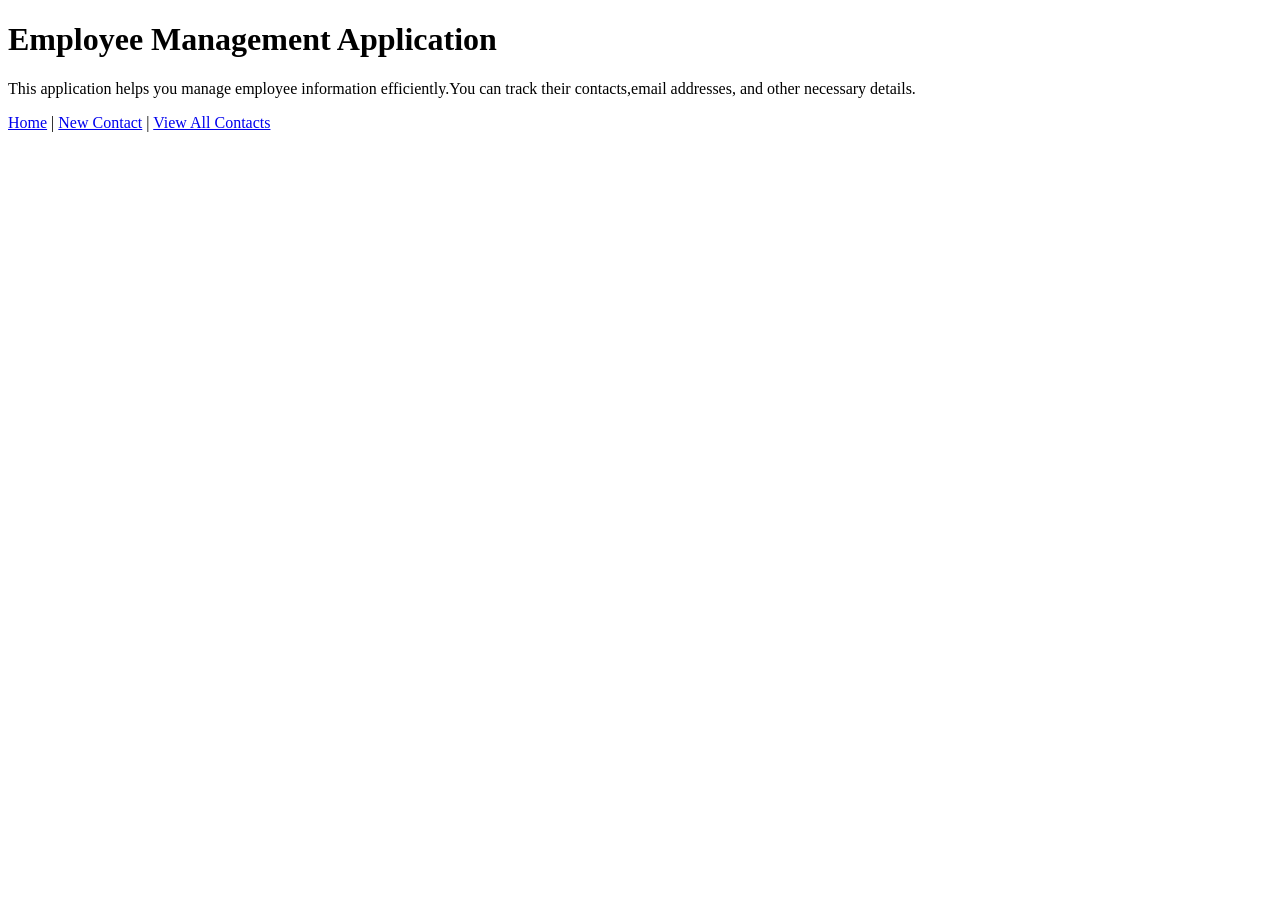
==== index.html @ e5b1e919 "Designing the Home Page" ====
<!DOCTYPE html>
<html>
    <head>
        <title>Employee Management Application</title>
        <link rel="stylesheet" href="styles.css"
    </head>
    <body>
        <h1>Employee Management Application</h1>
        <p>This application helps you manage employee information efficiently.You can track their contacts,email addresses, and other necessary details.</p>
        <nav class="topnav">
            <a href="index.html">Home</a>
            <span>|</span>
            <a href="newcontact.html">New Contact</a>
            <span>|</span>
            <a href="viewcontacts.html">View All Contacts</a>
        </nav>
    </body>
</html>
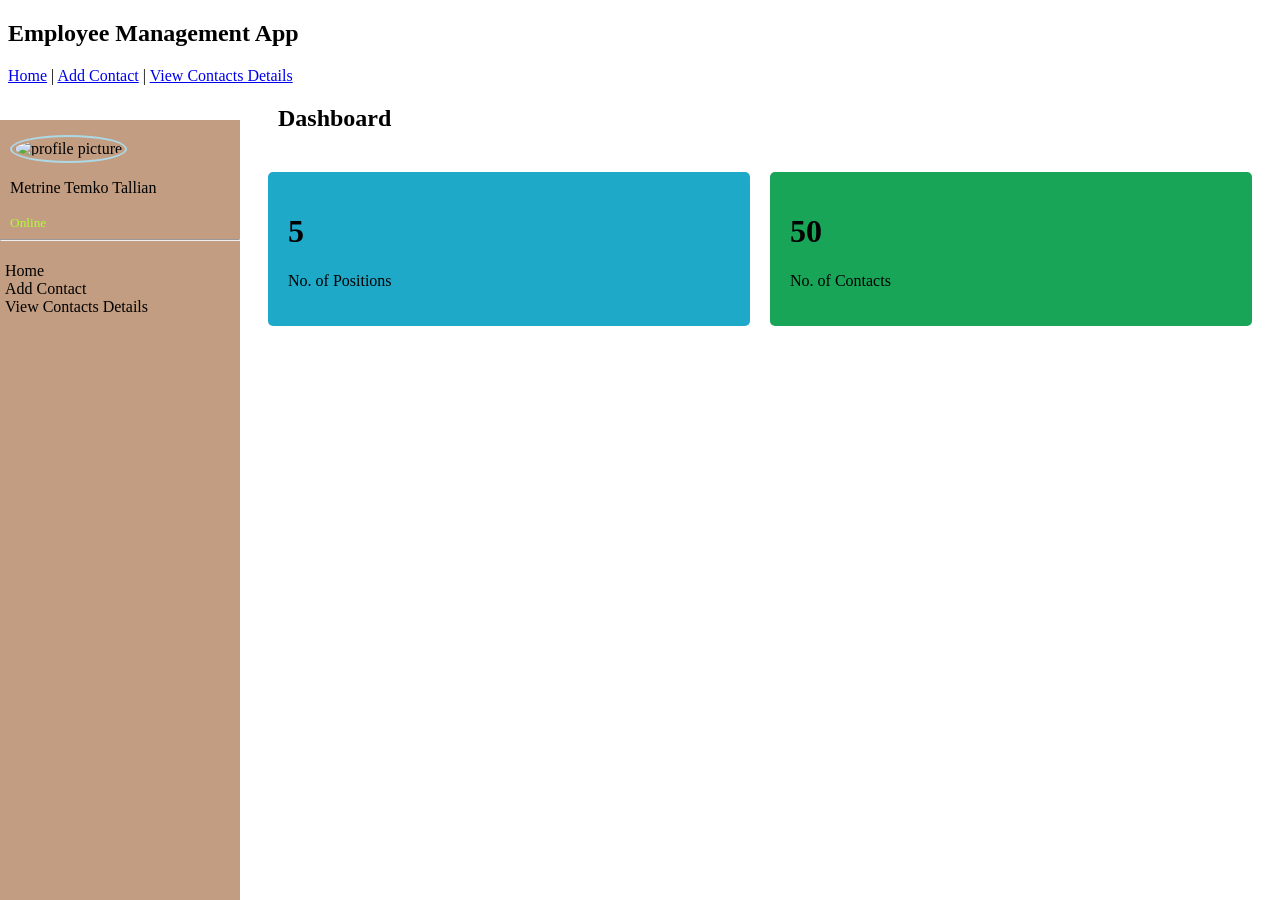
==== commit 32387203: "Updated index.html file" ====
--- a/index.html
+++ b/index.html
@@ -1,18 +1,43 @@
 <!DOCTYPE html>
 <html>
     <head>
-        <title>Employee Management Application</title>
-        <link rel="stylesheet" href="styles.css"
+        <title>Employee Management App</title>
+        <link rel="stylesheet" href="styles.css">
     </head>
-    <body>
-        <h1>Employee Management Application</h1>
-        <p>This application helps you manage employee information efficiently.You can track their contacts,email addresses, and other necessary details.</p>
-        <nav class="topnav">
+    <body class="main">
+        <h2>Employee Management App</h2>
+        <div class="links">
             <a href="index.html">Home</a>
             <span>|</span>
-            <a href="newcontact.html">New Contact</a>
+            <a href="new-contact.html">Add Contact</a>
             <span>|</span>
-            <a href="viewcontacts.html">View All Contacts</a>
-        </nav>
+            <a href="view-contacts.html">View Contacts Details</a>
+        </div>
+        <div class="sidebar">
+            <div class="pic">
+                <img src="Images/temko.jpeg" alt="profile picture" class="profile">
+                <p>Metrine Temko Tallian</p>
+                <small style="color: greenyellow;">Online</small>
+            </div>
+            <hr>
+            <ul>
+                <li><a href="index.html">Home</a></li>
+                <li><a href="new-contact.html">Add Contact</a></li>
+                <li><a href="view-contacts.html">View Contacts Details</a></li>
+            </ul>
+        </div>
+        <div>
+            <h2 style="margin-left: 270px;">Dashboard</h2>
+        </div>
+        <div class="dashboard">
+        <div class="positions">
+            <h1>5</h1>
+            <p>No. of Positions</p>
+        </div>
+        <div class="contacts">
+            <h1>50</h1>
+            <p>No. of Contacts</p>
+        </div>
+        </div>
     </body>
-</html>                +</html>
--- a/styles.css
+++ b/styles.css
@@ -0,0 +1,85 @@
+.topnav{
+    padding:10px;
+    font-weight:bold;
+}
+
+.topnav a{
+    text-decoration:none;
+    color: black;
+    margin: 0 15px;
+}
+.form{
+    width: auto;
+    font-family: Tahoma;
+    margin: auto;
+    padding: 10px;
+    border: 2px solid;
+    margin-left: 240px;
+}
+.button{
+    background-color: black;
+    color: white;
+    padding: 10px;
+}
+.profile{
+    width: 40px;
+    height: 40px;
+    border-radius: 50%;
+    border: lightblue solid 2px;
+    padding: 3px;
+}
+.sidebar{
+    width: 240px;
+    height: 100vh;
+    position: fixed;
+    background-color: rgb(194, 157, 129);
+    left: 0;
+    top: 120px;
+}
+.sidebar2{
+    width: 240px;
+    height: 100vh;
+    position: fixed;
+    background-color: rgb(194, 157, 129);
+    left: 0;
+    top: 0;
+}
+.sidebar ul, .sidebar2 ul{
+    list-style-type: none;
+    padding: 5px;
+}
+.sidebar ul li a, .sidebar2 ul li a{
+    text-decoration: none;
+    color: black;
+}    
+.pic{
+    padding-left: 10px;
+    padding-top: 15px;
+    color: black;
+}
+.dashboard{
+    display:flex;
+    gap:20px;
+    margin-top: 5px;
+    margin-left:240px;  
+    padding:20px;
+}
+.contacts{
+    flex: 1;
+    padding: 20px;
+    border-radius: 5px;
+    background-color: #18a558;
+}
+
+.positions{
+    flex: 1;
+    padding: 20px;
+    border-radius: 5px;
+    background-color: #1fa9c9;
+}
+.main{
+    background-image: url(Images/background.webp);
+}
+.table{
+    margin-left: 240px;
+}
